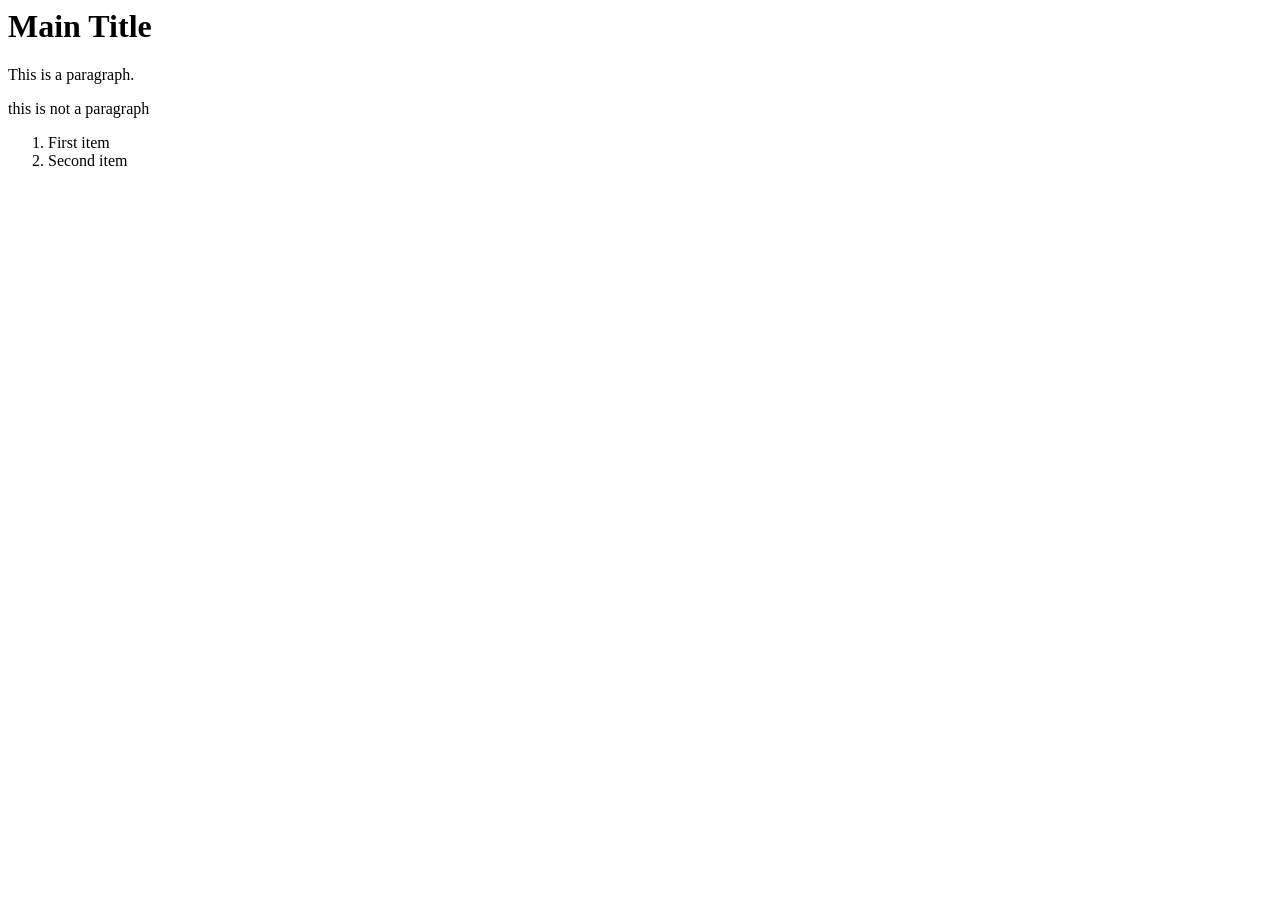
==== Index.html @ 6cb6db08 "Create Index.html" ====
<html>
<head>
    <title>INFT1206 - homepage</title>
</head>
<body>
<h1>Main Title </h1>
<p>This is a paragraph.</p>
<p> this is not a paragraph </p>
<ol>
    <li>First item</li>
    <li>Second item</li>
</ol>
</body>
<html>
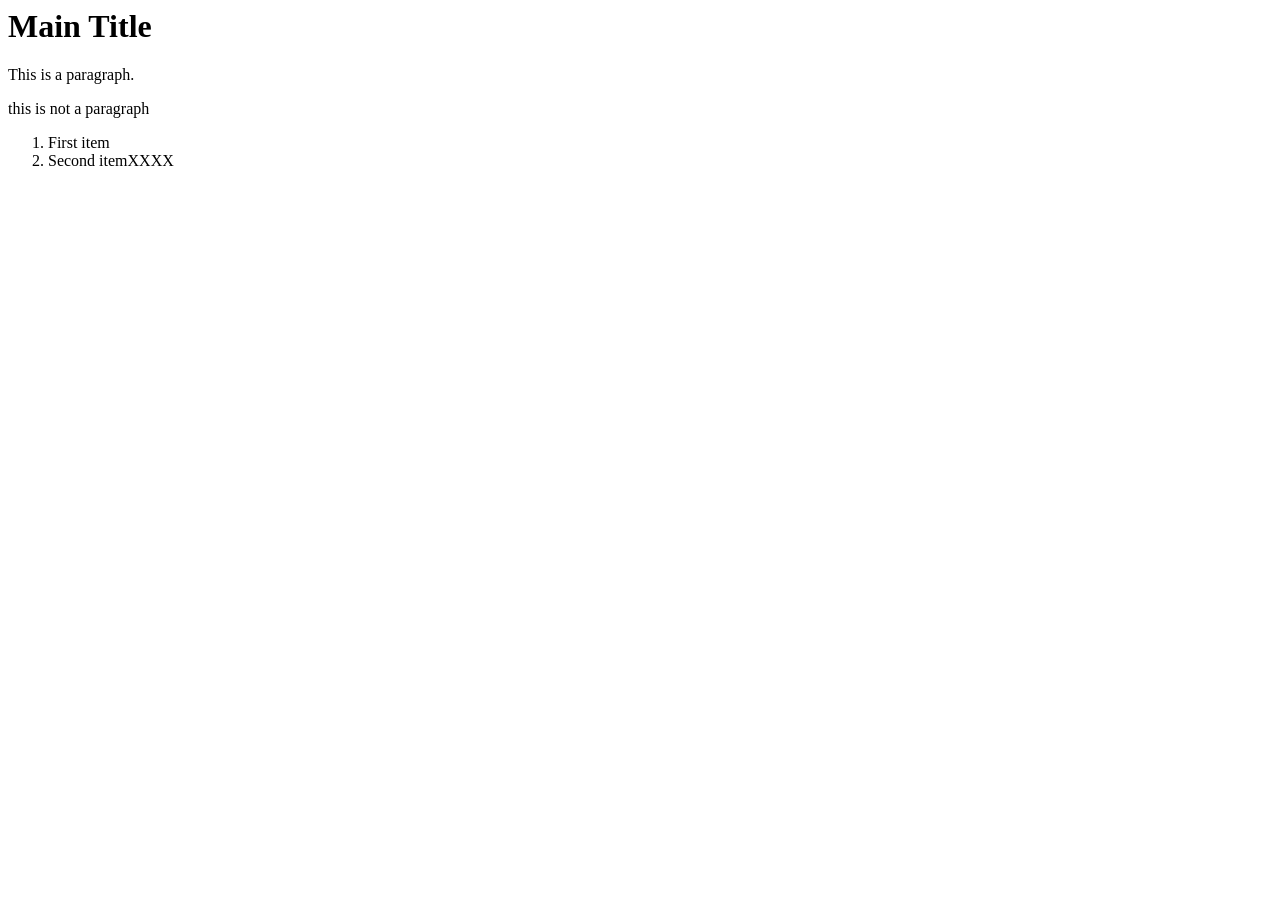
==== commit ea8e9c17: "Update Index.html Erroneous change" ====
--- a/Index.html
+++ b/Index.html
@@ -8,7 +8,7 @@
 <p> this is not a paragraph </p>
 <ol>
     <li>First item</li>
-    <li>Second item</li>
+    <li>Second itemXXXX</li>
 </ol>
 </body>
 <html>
